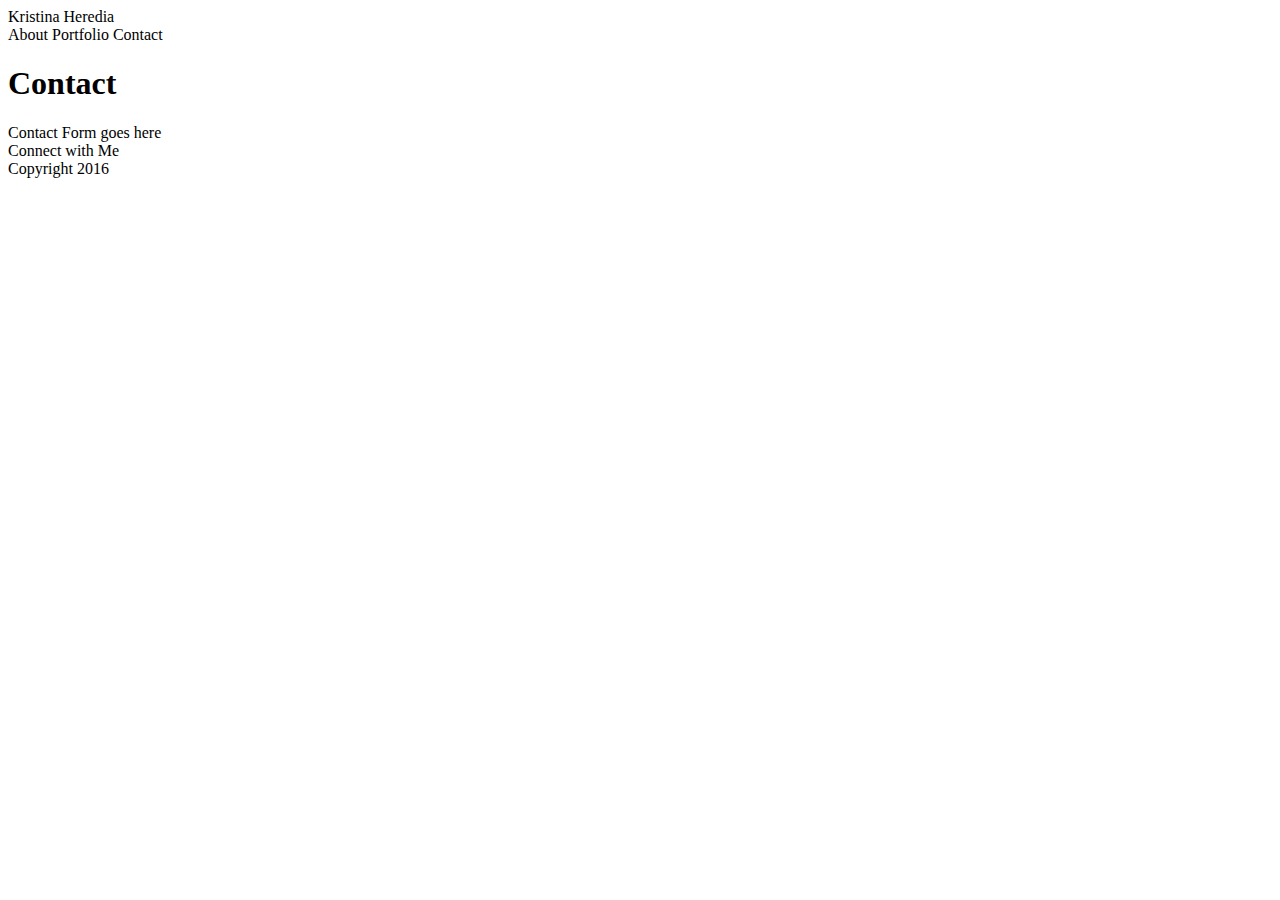
==== contact.html @ 584be431 "Basic html" ====
<!DOCTYPE html>
<html>
<head>
	<title>Basic Portfolio-Contact</title>
</head>
<body>
	<header>Kristina Heredia</header>
	<nav>About Portfolio Contact</nav>
	<div>
		<section>
			<h1>Contact</h1>			
			<article>Contact Form goes here</article>
		</section>
		<aside>
			Connect with Me
		</aside>
		<footer>
			Copyright 2016
		</footer>
	</div>
</body>
</html>
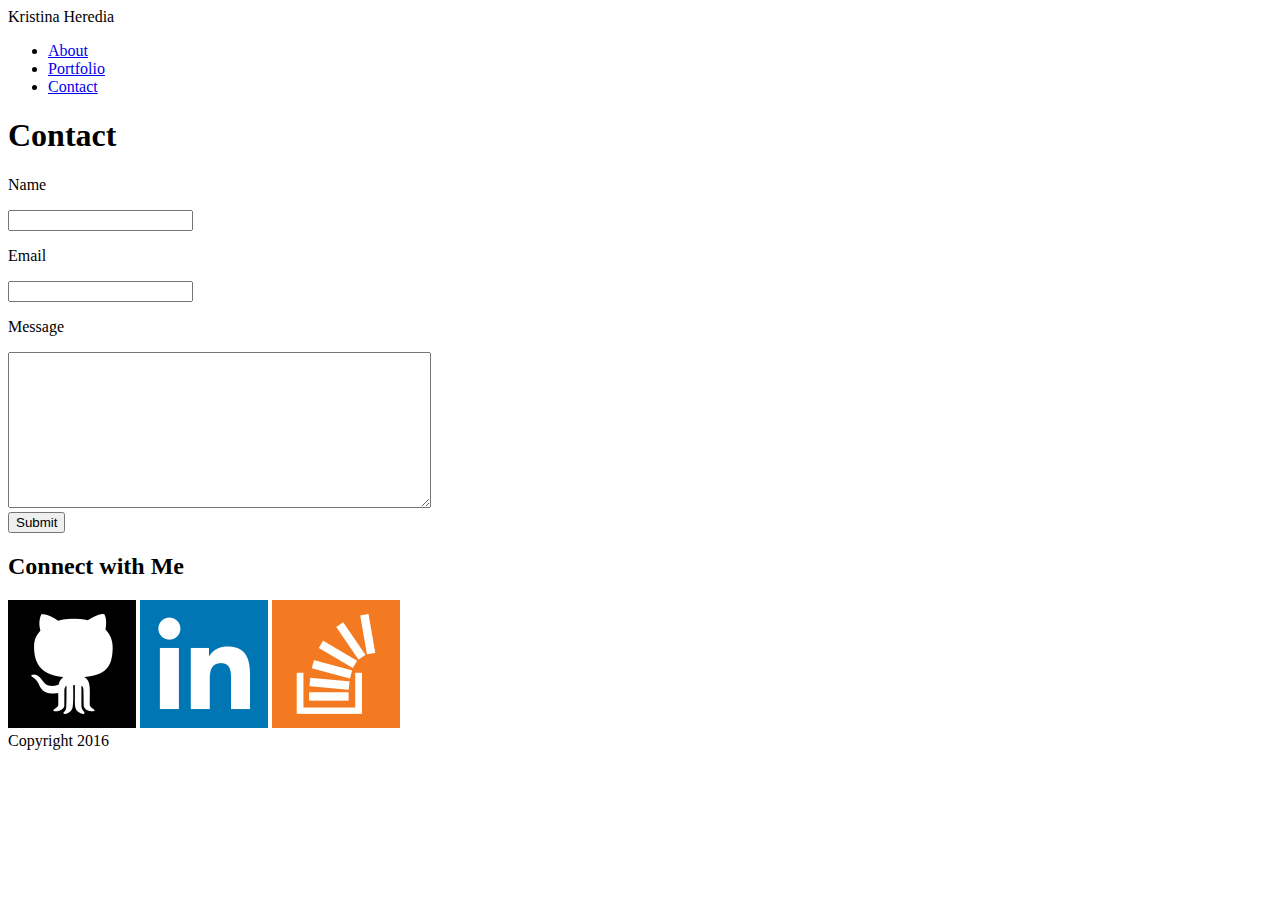
==== commit 55753ad7: "Added image files and basic html.  Still need to add text for about me" ====
--- a/contact.html
+++ b/contact.html
@@ -5,15 +5,35 @@
 </head>
 <body>
 	<header>Kristina Heredia</header>
-	<nav>About Portfolio Contact</nav>
+	<nav>
+		<ul>
+			<li><a href="index.html">About</a></li>
+			<li><a href="portfolio.html">Portfolio</a></li>
+			<li><a href="contact.html">Contact</a></li>
+		</ul>
+	</nav>
 	<div>
 		<section>
 			<h1>Contact</h1>			
-			<article>Contact Form goes here</article>
+			<form>
+				<p>Name</p>
+				<input type="text" name="contactname">
+				<p>Email</p>
+				<input type="text" name="email">
+				<p>Message</p>
+				<textarea rows="10" cols="50"></textarea>
+				<br />
+				<input type="submit" value="Submit">
 		</section>
 		<aside>
-			Connect with Me
-		</aside>
+				<h2>Connect with Me</h2>
+				<a href="https://github.com/froglander">
+				<img src="assets/images/logo-github.png" alt="Github" /></a>
+				<a href="https://www.linkedin.com/in/kristina-heredia-11500914">
+				<img src="assets/images/logo-linkedin.png" alt="Github" /></a>
+				<a href="http://stackoverflow.com/users/1506925/froglander">
+				<img src="assets/images/logo-stackoverflow.png" alt="Github" /></a>
+			</aside>
 		<footer>
 			Copyright 2016
 		</footer>
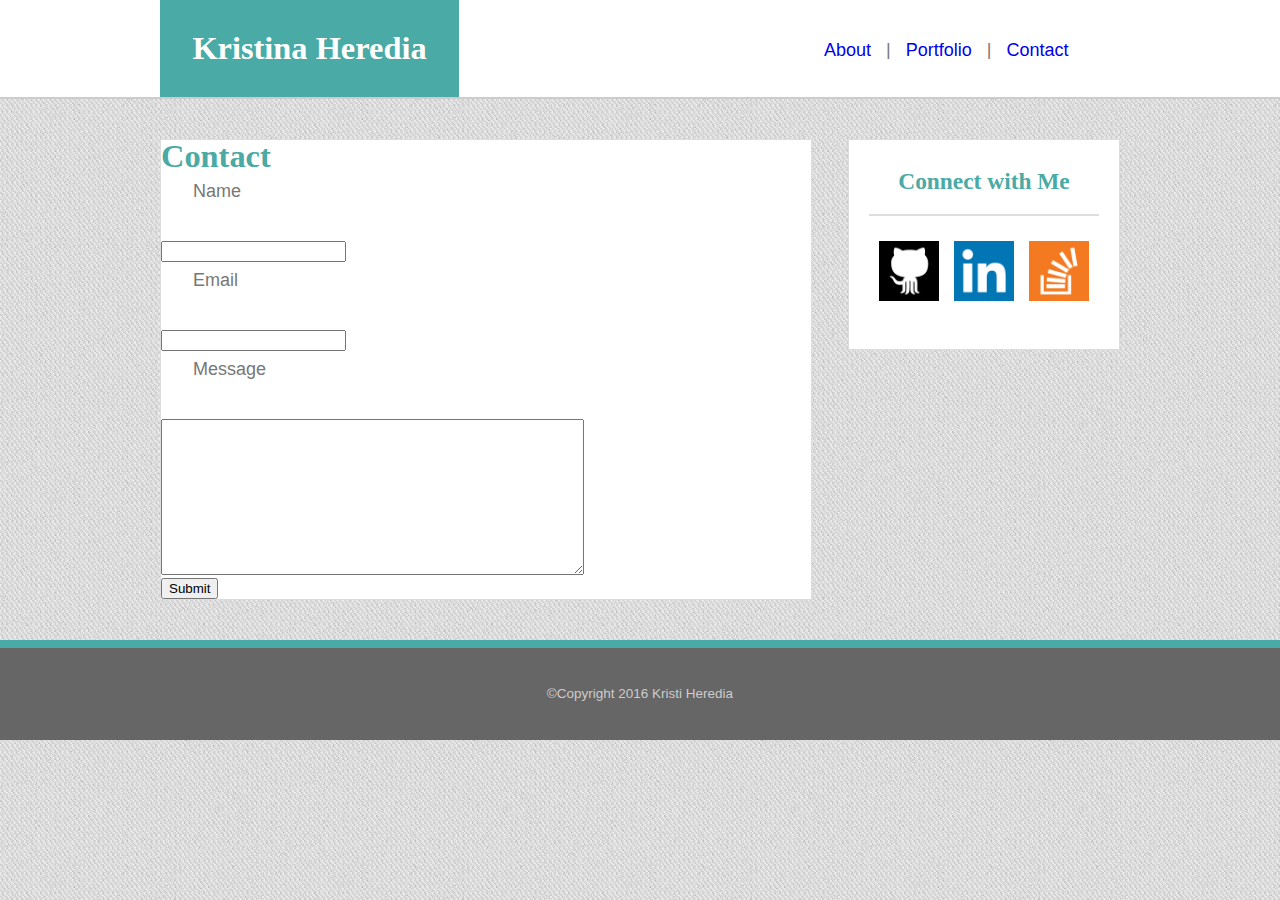
==== commit 786eaaed: "Worked on style.css and layout" ====
--- a/contact.html
+++ b/contact.html
@@ -2,41 +2,48 @@
 <html>
 <head>
 	<title>Basic Portfolio-Contact</title>
+	<link rel="stylesheet" href="assets/css/reset.css" type="text/css">
+	<link rel="stylesheet" href="assets/css/style.css" type="text/css">
 </head>
 <body>
-	<header>Kristina Heredia</header>
-	<nav>
-		<ul>
-			<li><a href="index.html">About</a></li>
-			<li><a href="portfolio.html">Portfolio</a></li>
-			<li><a href="contact.html">Contact</a></li>
-		</ul>
-	</nav>
-	<div>
-		<section>
-			<h1>Contact</h1>			
-			<form>
-				<p>Name</p>
-				<input type="text" name="contactname">
-				<p>Email</p>
-				<input type="text" name="email">
-				<p>Message</p>
-				<textarea rows="10" cols="50"></textarea>
-				<br />
-				<input type="submit" value="Submit">
-		</section>
-		<aside>
-				<h2>Connect with Me</h2>
-				<a href="https://github.com/froglander">
-				<img src="assets/images/logo-github.png" alt="Github" /></a>
-				<a href="https://www.linkedin.com/in/kristina-heredia-11500914">
-				<img src="assets/images/logo-linkedin.png" alt="Github" /></a>
-				<a href="http://stackoverflow.com/users/1506925/froglander">
-				<img src="assets/images/logo-stackoverflow.png" alt="Github" /></a>
-			</aside>
-		<footer>
-			Copyright 2016
-		</footer>
-	</div>
-</body>
+		<div class="wrapper">
+			<header>
+				<h1 class="name">Kristina Heredia</h1>			
+				<nav>
+					<a href="index.html">About</a> |
+					<a href="portfolio.html">Portfolio</a> |
+					<a href="contact.html">Contact</a>
+				</nav>
+			</header>
+			<div class="main_content">
+				<section>
+					<h1>Contact</h1>			
+					<form>
+						<p>Name</p>
+						<input type="text" name="contactname">
+						<p>Email</p>
+						<input type="text" name="email">
+						<p>Message</p>
+						<textarea rows="10" cols="50"></textarea>
+						<br />
+						<input type="submit" value="Submit">
+				</section>
+				<aside>
+					<div class="social_media">
+						<h2>Connect with Me</h2>				
+						<a href="https://github.com/froglander">
+						<img class="icon" src="assets/images/logo-github.png" alt="Github" /></a>
+						<a href="https://www.linkedin.com/in/kristina-heredia-11500914">
+						<img class="icon" src="assets/images/logo-linkedin.png" alt="Github" /></a>
+						<a href="http://stackoverflow.com/users/1506925/froglander">
+						<img class="icon" src="assets/images/logo-stackoverflow.png" alt="Github" /></a>
+					</div>
+				</aside>
+				<div class="push"></div>
+			</div>		
+			<footer>
+				<p>&copy;Copyright 2016 Kristi Heredia</p>
+			</footer>
+		</div>
+	</body>
 </html>--- a/assets/css/style.css
+++ b/assets/css/style.css
@@ -0,0 +1,132 @@
+* {
+margin: 0;
+}
+html, body {
+height: 100%;
+}
+body {
+	color: #777777;
+	background-image: url("../images/cheap_diagonal_fabric.png");		
+	font-family: Arial, 'Helvetica Neue', Helvetica, sans-serif;
+	font-size: 18px;
+}
+header {
+	background-color: #ffffff;	
+	border-bottom: solid 2px #cccccc;	
+}
+nav {
+	background-color: white;
+	margin: 0;
+	overflow: hidden;
+	display: inline-block;
+	position: relative;
+	left: 350px;
+}
+nav a {
+	text-decoration: none;
+	padding: 0 10px 0 10px;
+}
+.main_content {
+	width: 960px;    
+    margin: 40px 0 40px 160px;
+    overflow: auto;
+}
+section {
+	background-color: #ffffff;
+	float: left;
+	width: 650px;	
+	margin-right: 18px;
+	border: 1px solid #dddddd;
+}
+aside {	
+	width: 270px;	
+	margin-left: 18px;		
+	float: left;	
+	text-align: center;
+	background-color: #ffffff;		
+	border: 1px solid #dddddd;	
+}
+.social_media {
+	margin: 20px;
+	text-align: center;
+	background-color: #ffffff;	
+}
+h1 {
+	font-family: 'Georgia', Times, 'Times New Roman', serif;
+	color: #4aaaa5;
+	font-weight: bold;		
+	font-size: 1.8em;	
+	font-weight: bold;
+}
+h1.name{	
+	color: #ffffff;
+	background-color: #4aaaa5;
+	display: inline-block;
+	padding: 1em;	
+	margin-left: 160px;
+}
+h1.about {		
+	padding-bottom: 1em;
+	margin: 1em;
+	border-bottom: 3px solid #dddddd;	
+}
+h2 {
+	font-family: 'Georgia', Times, 'Times New Roman', serif;
+	color: #4aaaa5;
+	font-weight: bold;
+	background-color: #ffffff;	
+	padding: 10px 0 20px 0;
+	font-size: 1.3em;
+	border-bottom: 2px solid #dddddd;	
+}
+img.about {
+	width: 200px;
+	height: 200px;
+	float: left;
+	padding: 0 32px 10px 32px;
+}
+img.icon {
+	width: 60px;
+	height: 60px;
+	padding: 5px;
+	margin: 20px 0 20px 0;
+}
+p {
+	line-height: 2em;
+	padding: 0 32px 32px 32px;	
+}
+.clearfix {
+  overflow: auto;
+}
+footer {
+	background-color: #666666;
+}
+footer p {
+	font-size: .75em;
+	color: #cccccc;
+	text-align: center;
+	border-top: 8px solid #4aaaa5;
+	padding: 32px;
+}
+.wrapper {
+	min-height: 100%;
+	height: auto !important;
+	height: 100%;
+	margin: 0 auto -100px;
+}
+footer, .push {
+	height: 100px;
+}
+a:visited {
+	color: #777777;
+}
+a:hover {
+	background-color: #4aaaa5;
+	color: #ffffff;
+	padding: 10px;
+}
+img.portfolio {
+	width: 250px;
+	padding: 32px;
+
+}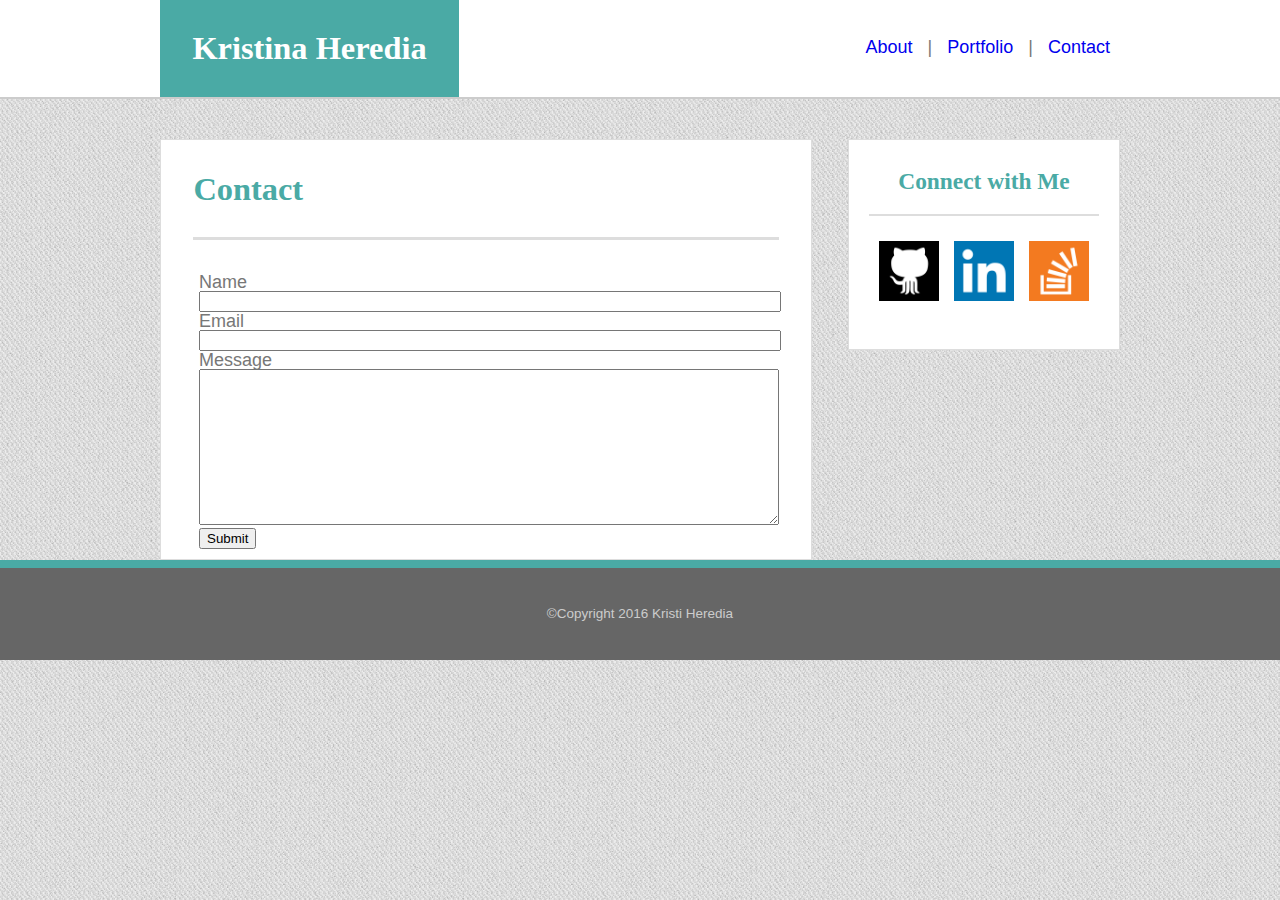
==== commit 057f16aa: "Updated css" ====
--- a/contact.html
+++ b/contact.html
@@ -8,23 +8,25 @@
 <body>
 		<div class="wrapper">
 			<header>
-				<h1 class="name">Kristina Heredia</h1>			
-				<nav>
-					<a href="index.html">About</a> |
-					<a href="portfolio.html">Portfolio</a> |
-					<a href="contact.html">Contact</a>
-				</nav>
+				<div class="container">
+					<h1 class="name">Kristina Heredia</h1>			
+					<nav>
+						<a class="navbar" href="index.html">About</a> |
+						<a class="navbar"  href="portfolio.html">Portfolio</a> |
+						<a class="navbar"  href="contact.html">Contact</a>
+					</nav>
+				</div>
 			</header>
-			<div class="main_content">
+			<div class="container main_content">
 				<section>
-					<h1>Contact</h1>			
-					<form>
-						<p>Name</p>
-						<input type="text" name="contactname">
-						<p>Email</p>
-						<input type="text" name="email">
-						<p>Message</p>
-						<textarea rows="10" cols="50"></textarea>
+					<h1 class="about">Contact</h1>			
+					<form class="contactform">
+						<label>Name</label>
+						<input type="text" name="contactname" class="inputfield">
+						<label>Email</label>
+						<input type="text" name="email" class="inputfield">
+						<label>Message</label>
+						<textarea rows="10" cols="50" class="inputfield"></textarea> 
 						<br />
 						<input type="submit" value="Submit">
 				</section>
--- a/assets/css/style.css
+++ b/assets/css/style.css
@@ -1,8 +1,8 @@
 * {
-margin: 0;
+	margin: 0;
 }
 html, body {
-height: 100%;
+	height: 100%;
 }
 body {
 	color: #777777;
@@ -19,17 +19,23 @@
 	margin: 0;
 	overflow: hidden;
 	display: inline-block;
-	position: relative;
-	left: 350px;
+	float: right;
+	line-height: 5.25;
 }
-nav a {
+.container {
+	max-width: 960px;
+	overflow: auto;
+	margin: 0 auto;
+}
+a.navbar {
 	text-decoration: none;
 	padding: 0 10px 0 10px;
 }
 .main_content {
-	width: 960px;    
-    margin: 40px 0 40px 160px;
-    overflow: auto;
+	max-width: 960px;
+	overflow: auto;
+	margin: 0 auto;
+	margin-top: 40px;
 }
 section {
 	background-color: #ffffff;
@@ -63,7 +69,7 @@
 	background-color: #4aaaa5;
 	display: inline-block;
 	padding: 1em;	
-	margin-left: 160px;
+	/*margin-left: 160px;*/
 }
 h1.about {		
 	padding-bottom: 1em;
@@ -117,16 +123,66 @@
 footer, .push {
 	height: 100px;
 }
-a:visited {
+a.navbar:visited {
 	color: #777777;
 }
-a:hover {
+a.navbar:hover {
 	background-color: #4aaaa5;
 	color: #ffffff;
 	padding: 10px;
 }
-img.portfolio {
+img.portfolio-left {
 	width: 250px;
-	padding: 32px;
+	padding: 32px 25px 32px 50px;
+	float: left;
+	/*border: 1px solid red;*/
+}
 
+img.portfolio-right {
+	width: 250px;
+	padding: 32px 50px 32px 25px;
+	float: left;
+	/*border: 1px solid blue;*/
+}
+.portfolio-image {
+	position: relative;
+	width: 325px;
+	float: left;
+}
+h3.left { 
+   position: absolute; 
+   top: 150px; 
+   left: 50px; 
+   background-color: #4aaaa5;
+   width: 250px; 
+   height: 40px;
+   text-align: center;
+   padding-top: 20px;
+   font-family: 'Georgia', Times, 'Times New Roman', serif;
+   color: #ffffff;
+}
+h3.right { 
+   position: absolute; 
+   top: 150px; 
+   left: 25px; 
+   background-color: #4aaaa5;
+   width: 250px; 
+   height: 40px;
+   text-align: center;
+   padding-top: 20px;
+   font-family: 'Georgia', Times, 'Times New Roman', serif;
+   color: #ffffff;
+}
+.contactform {
+	margin: 10px 38px 10px 38px;
+}
+.contactform p {
+	line-height: 1;
+	border: 1px solid red;
+}
+.inputfield {
+	width: 574px;
+}
+.contactform label {
+	padding: 10px 0 10px 0;
 }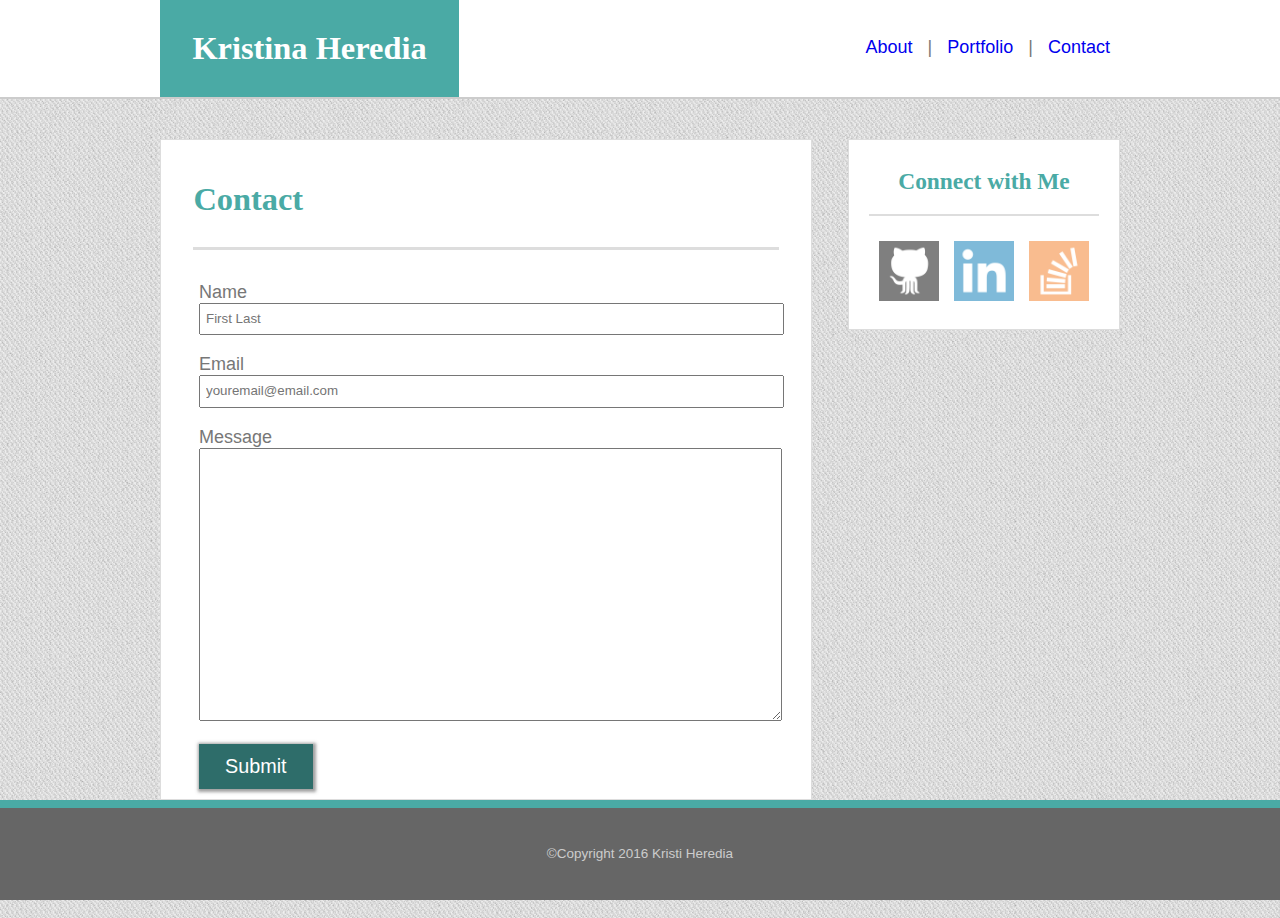
==== commit c3afc4a5: "Hopefully final tweaks to css" ====
--- a/contact.html
+++ b/contact.html
@@ -9,36 +9,36 @@
 		<div class="wrapper">
 			<header>
 				<div class="container">
-					<h1 class="name">Kristina Heredia</h1>			
+					<div class="header_name">Kristina Heredia</div>		
 					<nav>
-						<a class="navbar" href="index.html">About</a> |
-						<a class="navbar"  href="portfolio.html">Portfolio</a> |
-						<a class="navbar"  href="contact.html">Contact</a>
+						<ul class="navbar">
+							<li><a href="index.html">About</a> | </li>
+							<li><a href="portfolio.html">Portfolio</a> | </li>
+							<li><a href="contact.html">Contact</a> </li>
+						</ul>
 					</nav>
 				</div>
 			</header>
 			<div class="container main_content">
 				<section>
-					<h1 class="about">Contact</h1>			
+					<h2 class="content_header">Contact</h2>		
 					<form class="contactform">
 						<label>Name</label>
-						<input type="text" name="contactname" class="inputfield">
+						<input type="text" name="contactname" class="inputfield" placeholder="First Last">
 						<label>Email</label>
-						<input type="text" name="email" class="inputfield">
+						<input type="text" name="email" class="inputfield" placeholder="youremail@email.com">
 						<label>Message</label>
 						<textarea rows="10" cols="50" class="inputfield"></textarea> 
 						<br />
-						<input type="submit" value="Submit">
+						<input type="submit" value="Submit" class="submit_button">
+					</form>
 				</section>
 				<aside>
 					<div class="social_media">
 						<h2>Connect with Me</h2>				
-						<a href="https://github.com/froglander">
-						<img class="icon" src="assets/images/logo-github.png" alt="Github" /></a>
-						<a href="https://www.linkedin.com/in/kristina-heredia-11500914">
-						<img class="icon" src="assets/images/logo-linkedin.png" alt="Github" /></a>
-						<a href="http://stackoverflow.com/users/1506925/froglander">
-						<img class="icon" src="assets/images/logo-stackoverflow.png" alt="Github" /></a>
+						<a href="https://github.com/froglander" title="Github link"><img src="assets/images/logo-github.png" alt="Github" /></a>
+						<a href="https://www.linkedin.com/in/kristina-heredia-11500914"><img src="assets/images/logo-linkedin.png" alt="LinkedIn" /></a>
+						<a href="http://stackoverflow.com/users/1506925/froglander"><img src="assets/images/logo-stackoverflow.png" alt="Stack Overflow" /></a>
 					</div>
 				</aside>
 				<div class="push"></div>
--- a/assets/css/style.css
+++ b/assets/css/style.css
@@ -2,7 +2,7 @@
 	margin: 0;
 }
 html, body {
-	height: 100%;
+	height: 101%;
 }
 body {
 	color: #777777;
@@ -22,59 +22,69 @@
 	float: right;
 	line-height: 5.25;
 }
+section {
+	background-color: #ffffff;
+	float: left;
+	max-width: 650px;	
+	margin-right: 18px;
+	border: 1px solid #dddddd;
+}
+p {
+	line-height: 2em;
+	padding: 0 32px 32px 32px;	
+}
 .container {
 	max-width: 960px;
 	overflow: auto;
 	margin: 0 auto;
 }
-a.navbar {
+
+/*************************************/
+/* 				navbar				 */
+/*************************************/
+ul.navbar li {
+	display: inline-block;
+}
+ul.navbar a {
 	text-decoration: none;
 	padding: 0 10px 0 10px;
 }
+ul.navbar a:visited {
+	color: #777777;
+}
+ul.navbar a:hover {
+	background-color: #4aaaa5;
+	color: #ffffff;
+	padding: 10px;
+}
+/**************************************/
 .main_content {
 	max-width: 960px;
 	overflow: auto;
 	margin: 0 auto;
 	margin-top: 40px;
 }
-section {
-	background-color: #ffffff;
-	float: left;
-	width: 650px;	
-	margin-right: 18px;
-	border: 1px solid #dddddd;
-}
-aside {	
-	width: 270px;	
-	margin-left: 18px;		
-	float: left;	
-	text-align: center;
-	background-color: #ffffff;		
-	border: 1px solid #dddddd;	
-}
-.social_media {
-	margin: 20px;
-	text-align: center;
-	background-color: #ffffff;	
-}
-h1 {
-	font-family: 'Georgia', Times, 'Times New Roman', serif;
-	color: #4aaaa5;
-	font-weight: bold;		
+.header_name{
+	font-family: 'Georgia', Times, 'Times New Roman', serif;	
 	font-size: 1.8em;	
 	font-weight: bold;
-}
-h1.name{	
 	color: #ffffff;
 	background-color: #4aaaa5;
 	display: inline-block;
 	padding: 1em;	
-	/*margin-left: 160px;*/
-}
-h1.about {		
+}
+.content_header {
+	font-family: 'Georgia', Times, 'Times New Roman', serif;	
+	font-size: 1.8em;	
+	font-weight: bold;
+	color: #4aaaa5;
 	padding-bottom: 1em;
 	margin: 1em;
 	border-bottom: 3px solid #dddddd;	
+}
+.main_content a {
+	text-decoration: none;
+	color: #4aaaa5;
 }
 h2 {
 	font-family: 'Georgia', Times, 'Times New Roman', serif;
@@ -91,19 +101,33 @@
 	float: left;
 	padding: 0 32px 10px 32px;
 }
-img.icon {
+/**************************************/
+/* 			Connect with me		      */
+/**************************************/
+aside {	
+	width: 270px;	
+	margin-left: 18px;		
+	float: left;	
+	text-align: center;
+	background-color: #ffffff;		
+	border: 1px solid #dddddd;	
+}
+.social_media {
+	margin: 20px;
+	text-align: center;
+	background-color: #ffffff;	
+}
+.social_media img {
 	width: 60px;
 	height: 60px;
 	padding: 5px;
-	margin: 20px 0 20px 0;
-}
-p {
-	line-height: 2em;
-	padding: 0 32px 32px 32px;	
-}
-.clearfix {
-  overflow: auto;
-}
+	margin: 20px 0 0 0;
+	opacity: 0.5;
+}
+.social_media img:hover {
+	opacity: 1.0;
+}
+/**************************************/
 footer {
 	background-color: #666666;
 }
@@ -114,6 +138,9 @@
 	border-top: 8px solid #4aaaa5;
 	padding: 32px;
 }
+/**************************************/
+/* 			Sticky footer 		      */
+/**************************************/
 .wrapper {
 	min-height: 100%;
 	height: auto !important;
@@ -123,26 +150,19 @@
 footer, .push {
 	height: 100px;
 }
-a.navbar:visited {
-	color: #777777;
-}
-a.navbar:hover {
-	background-color: #4aaaa5;
-	color: #ffffff;
-	padding: 10px;
-}
+/**************************************/
+/* 			Portfolio Images	      */
+/**************************************/
 img.portfolio-left {
 	width: 250px;
 	padding: 32px 25px 32px 50px;
 	float: left;
-	/*border: 1px solid red;*/
 }
 
 img.portfolio-right {
 	width: 250px;
 	padding: 32px 50px 32px 25px;
 	float: left;
-	/*border: 1px solid blue;*/
 }
 .portfolio-image {
 	position: relative;
@@ -154,6 +174,7 @@
    top: 150px; 
    left: 50px; 
    background-color: #4aaaa5;
+   background-color: rgba(74, 170, 165, 0.78);
    width: 250px; 
    height: 40px;
    text-align: center;
@@ -161,11 +182,13 @@
    font-family: 'Georgia', Times, 'Times New Roman', serif;
    color: #ffffff;
 }
+
 h3.right { 
    position: absolute; 
    top: 150px; 
    left: 25px; 
    background-color: #4aaaa5;
+   background-color: rgba(74, 170, 165, 0.78);
    width: 250px; 
    height: 40px;
    text-align: center;
@@ -173,6 +196,12 @@
    font-family: 'Georgia', Times, 'Times New Roman', serif;
    color: #ffffff;
 }
+h3:hover {
+	background-color: rgba(74, 170, 165, 1);
+}
+/**************************************/
+/* 			Contact form	 	      */
+/**************************************/
 .contactform {
 	margin: 10px 38px 10px 38px;
 }
@@ -182,7 +211,33 @@
 }
 .inputfield {
 	width: 574px;
+	margin: 2px 0 20px 0;
+    line-height: 2;
+    padding-left: 5px;
 }
 .contactform label {
 	padding: 10px 0 10px 0;
+}
+/* Submit button styling from http://cssdemos.tupence.co.uk/button-styling.htm */
+input.submit_button {	
+	background-color: #2e6d6a;
+	cursor:pointer;
+	padding: 10px 25px;
+	border: 1px solid #2e6d6a;	
+	-webkit-box-shadow: 1px 1px 3px 2px rgba(119, 119, 119, 0.7);  /* Safari 3-4, iOS 4.0.2 - 4.2, Android 2.3+ */
+	-moz-box-shadow:    1px 1px 3px 2px rgba(119, 119, 119, 0.7);  /* Firefox 3.5 - 3.6 */
+	box-shadow:         1px 1px 3px 2px rgba(119, 119, 119, 0.7);
+	color: #ffffff;
+	font-size: 1.1em;
+}
+input.submit_button:hover, input.submit_button:focus {
+	background-color: #4aaaa5;
+	border: 1px solid #4aaaa5;
+	-webkit-box-shadow: 1px 1px 3px 2px rgba(119, 119, 119, 0.7);  /* Safari 3-4, iOS 4.0.2 - 4.2, Android 2.3+ */
+	-moz-box-shadow:    1px 1px 3px 2px rgba(119, 119, 119, 0.7);  /* Firefox 3.5 - 3.6 */
+	box-shadow:         1px 1px 3px 2px rgba(119, 119, 119, 0.7);
+}
+/**************************************/
+.clearfix {
+  overflow: auto;
 }